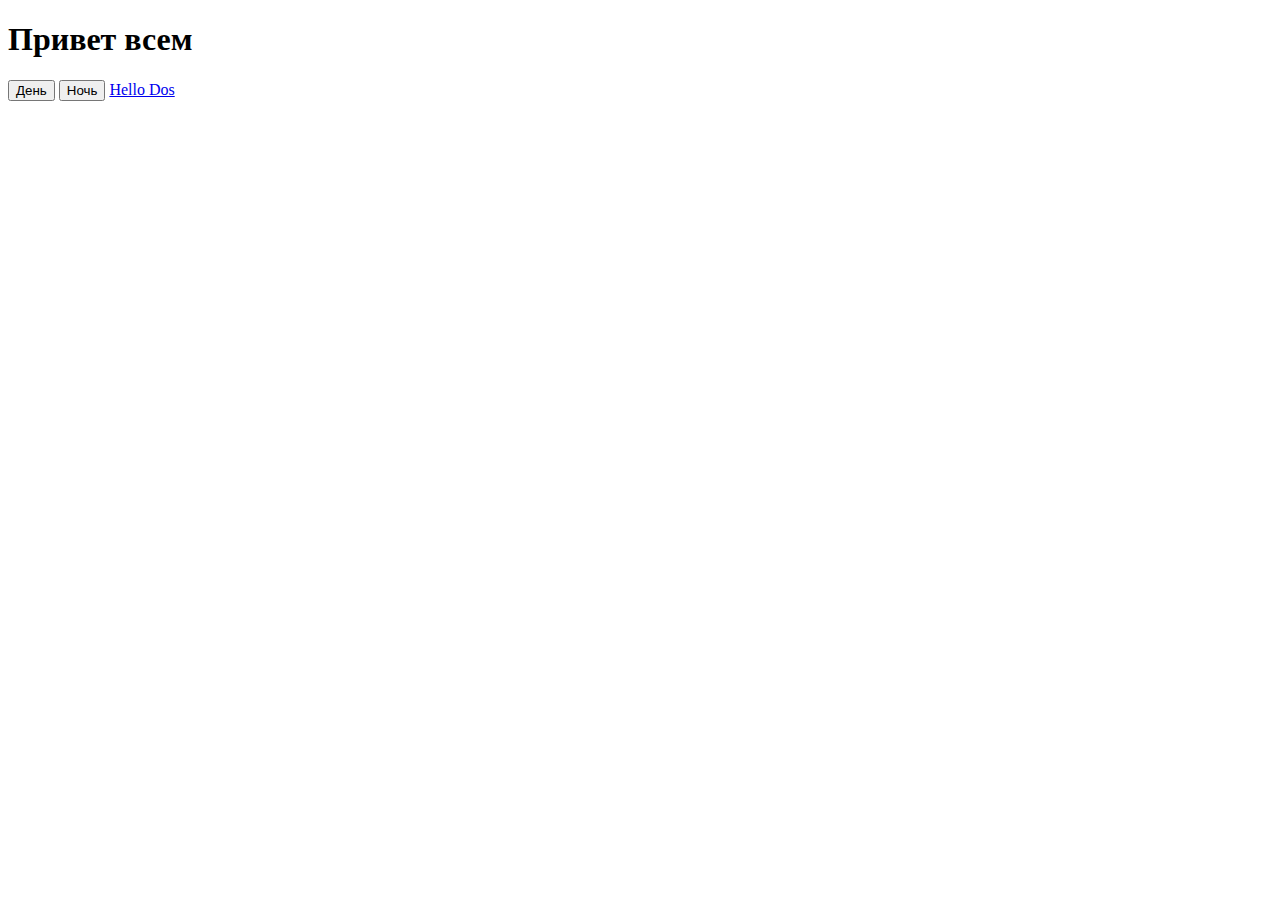
==== index.html @ 7f9f7e7f "first commtit" ====
<!DOCTYPE html>
<html lang="en">
<head>
  <meta charset="UTF-8">
  <title>Test JS document</title>
  <link rel="stylesheet" href="style.css">
</head>
<body class="day">
  <h1>Привет всем</h1>
  <button data-color= "day">День</button>
  <button data-color= "night">Ночь</button>
  <a data-color= "hello-dos" href="http://ya.ru">Hello Dos</a>


  <script src="js/events.js"> </script>
  <script src="js/common.js"> </script>

</body>
</html>
---- style.css ----
#box {
  background-color: green;
  height: 100px;
  width: 100px;
}

.day {
  color: black;;
  background-color: white;
}
.night {
  color: white;
  background-color: black;
}
.hello-dos{
  color: white;
  background-color: blue;
}
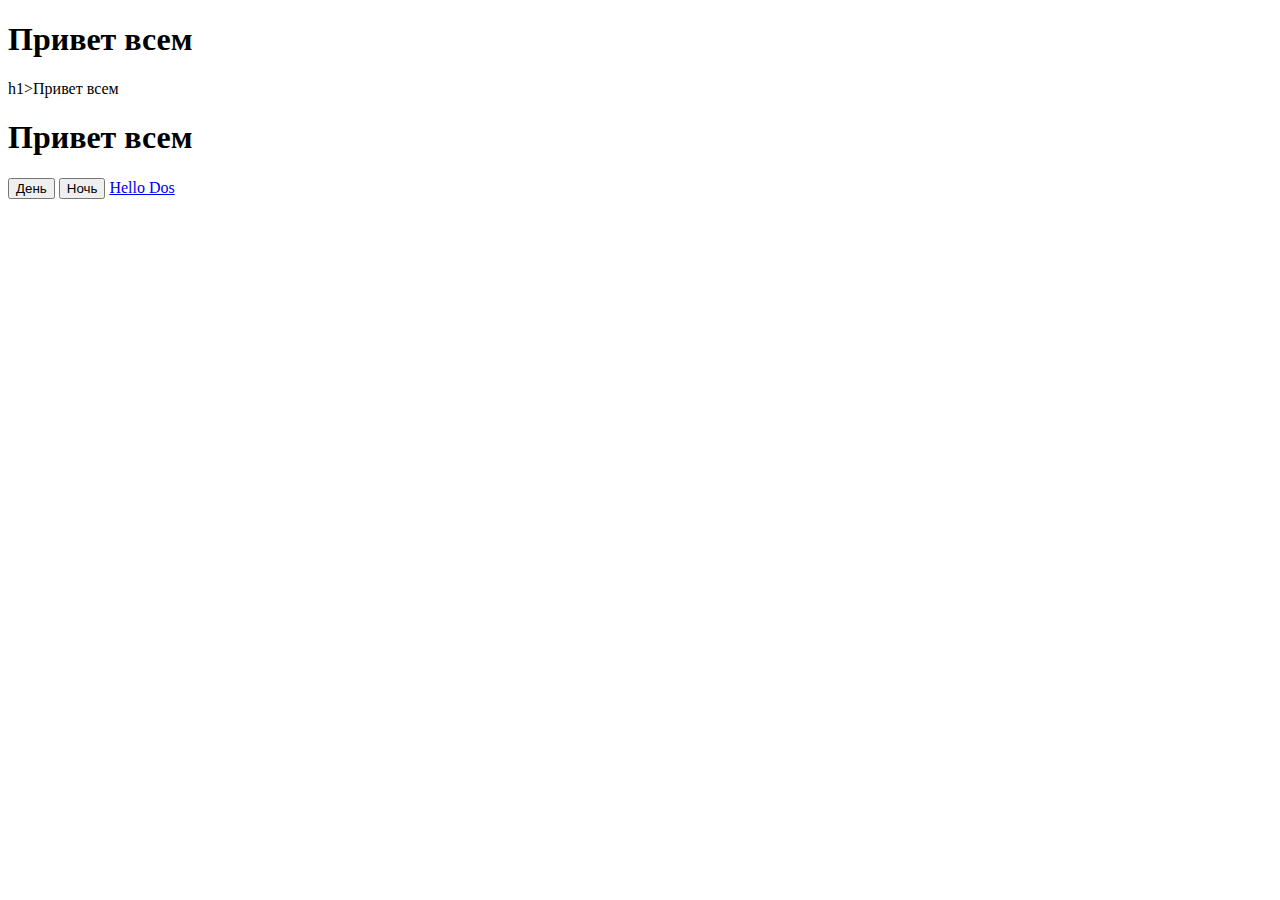
==== commit 633423fd: "2 commit" ====
--- a/index.html
+++ b/index.html
@@ -6,6 +6,8 @@
   <link rel="stylesheet" href="style.css">
 </head>
 <body class="day">
+  <h1>Привет всем</h1>
+  h1>Привет всем</h1> 
   <h1>Привет всем</h1>
   <button data-color= "day">День</button>
   <button data-color= "night">Ночь</button>
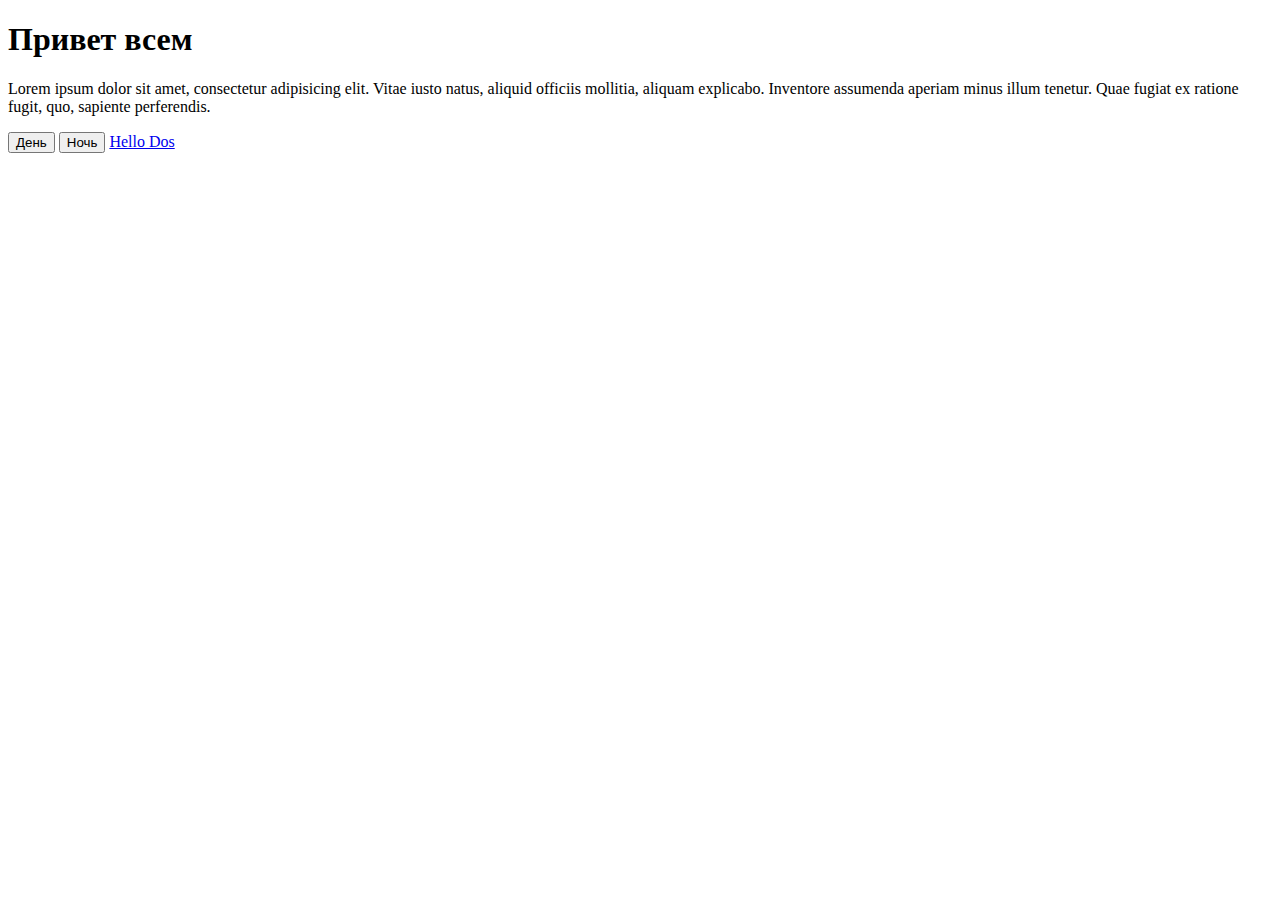
==== commit 076a156e: "test commit" ====
--- a/index.html
+++ b/index.html
@@ -7,8 +7,7 @@
 </head>
 <body class="day">
   <h1>Привет всем</h1>
-  h1>Привет всем</h1> 
-  <h1>Привет всем</h1>
+  <p>Lorem ipsum dolor sit amet, consectetur adipisicing elit. Vitae iusto natus, aliquid officiis mollitia, aliquam explicabo. Inventore assumenda aperiam minus illum tenetur. Quae fugiat ex ratione fugit, quo, sapiente perferendis.</p>
   <button data-color= "day">День</button>
   <button data-color= "night">Ночь</button>
   <a data-color= "hello-dos" href="http://ya.ru">Hello Dos</a>
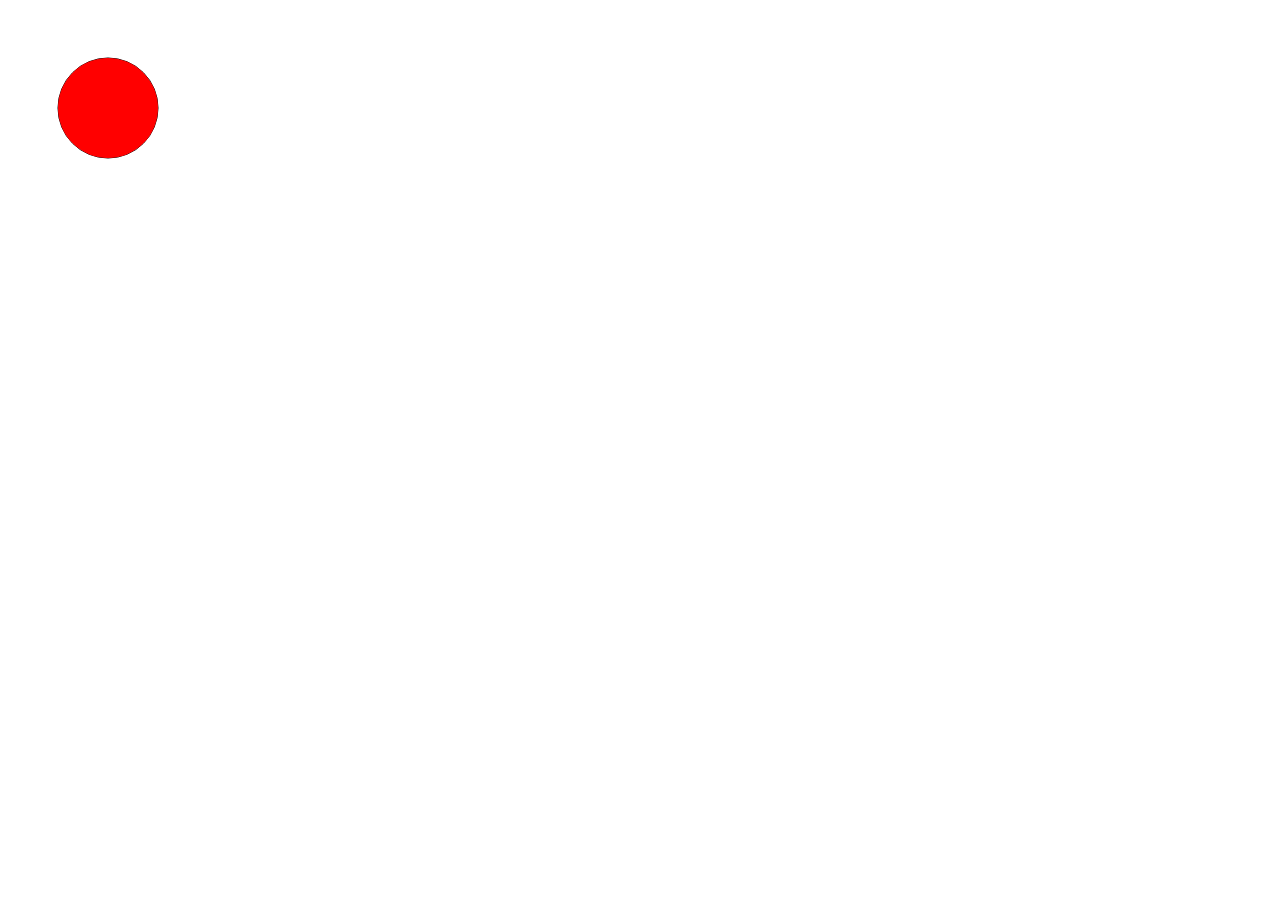
==== commit 1132fd71: "123" ====
--- a/index.html
+++ b/index.html
@@ -6,15 +6,9 @@
   <link rel="stylesheet" href="style.css">
 </head>
 <body class="day">
-  <h1>Привет всем</h1>
-  <p>Lorem ipsum dolor sit amet, consectetur adipisicing elit. Vitae iusto natus, aliquid officiis mollitia, aliquam explicabo. Inventore assumenda aperiam minus illum tenetur. Quae fugiat ex ratione fugit, quo, sapiente perferendis.</p>
-  <button data-color= "day">День</button>
-  <button data-color= "night">Ночь</button>
-  <a data-color= "hello-dos" href="http://ya.ru">Hello Dos</a>
+  <canvas width="300" height="500"></canvas>
 
-
-  <script src="js/events.js"> </script>
-  <script src="js/common.js"> </script>
+  <script src="js/canvas.js"> </script>
 
 </body>
 </html>
